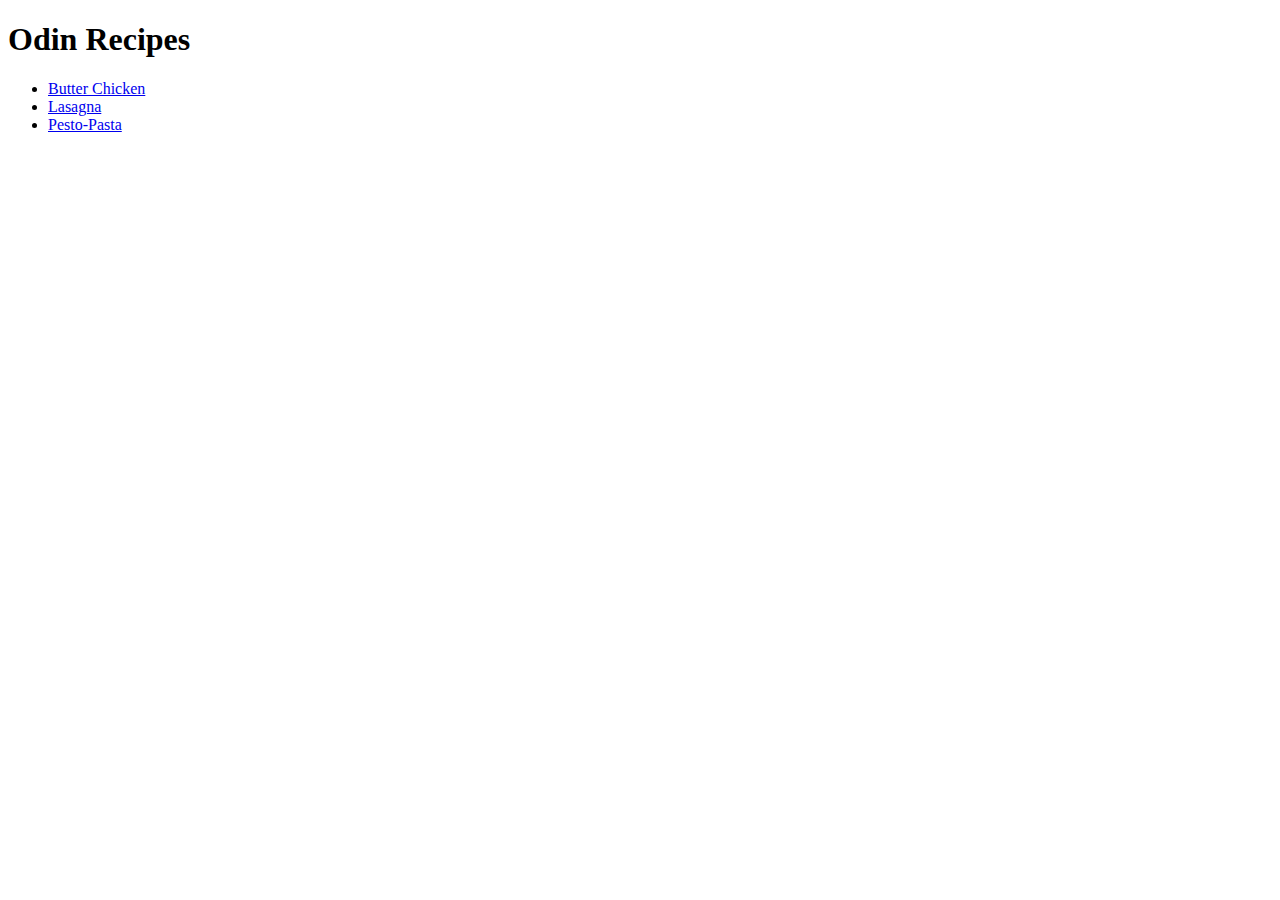
==== index.html @ 03cd79fd "Add img and recipes, update index.html" ====
<!DOCTYPE html>
<html lang="en">
    <head>
        <meta charset="utf-8">
        <title>Odin-Recipes|TOP Html</title>
    </head>

    <body>
        <h1>Odin Recipes</h1>
        <ul>
            <li><a href="recipes/butter-chicken.html">Butter Chicken</a></li>
            <li><a href="recipes/lasagna.html">Lasagna</a></li>
            <li><a href="recipes/pasta.html">Pesto-Pasta</a></li>
        </ul>
    </body>
</html>
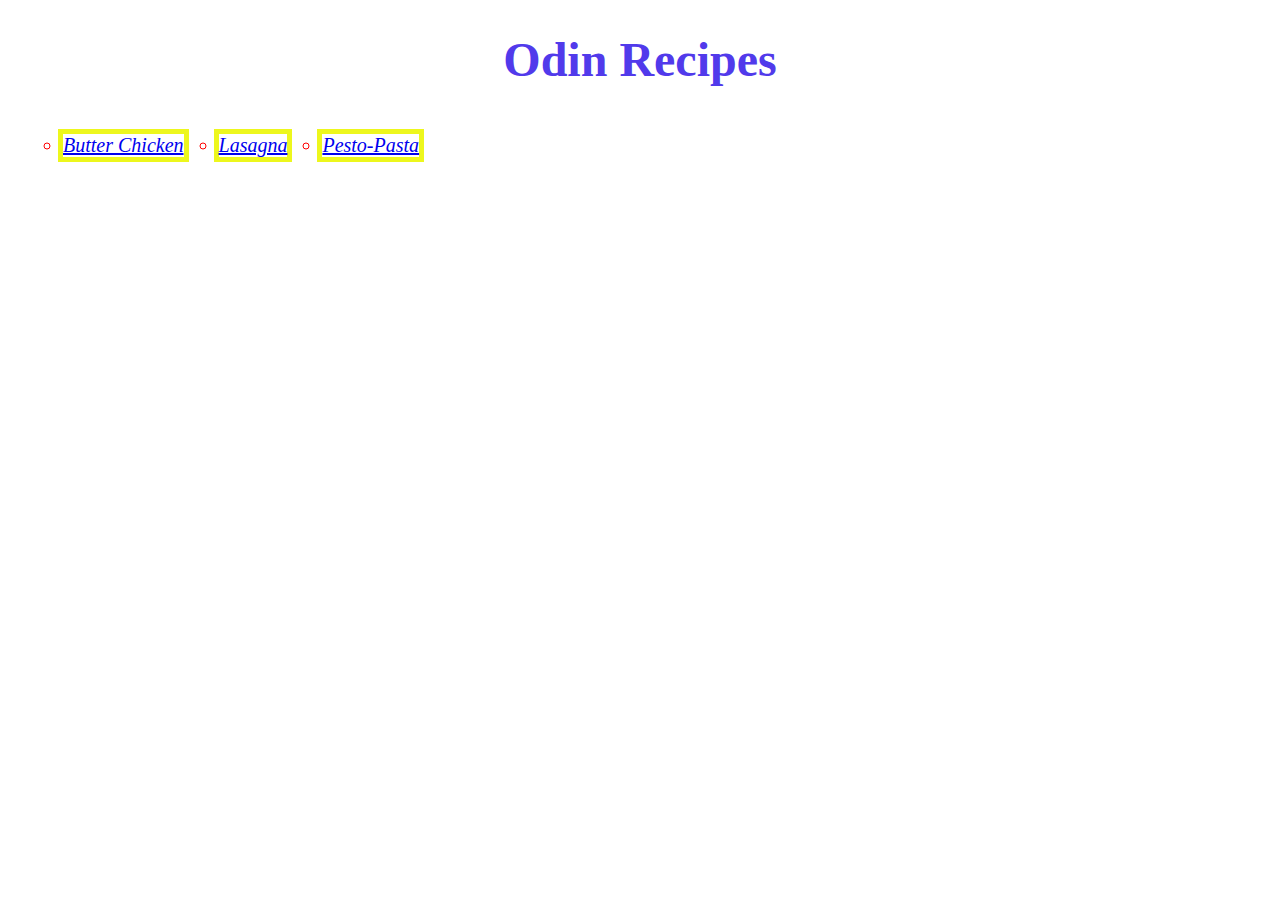
==== commit d16da6ec: "Update and Modify index.html, style.css, README.md index.html: added selectors to elemnts for groupi" ====
--- a/index.html
+++ b/index.html
@@ -3,14 +3,17 @@
     <head>
         <meta charset="utf-8">
         <title>Odin-Recipes|TOP Html</title>
+        <link rel="stylesheet" href="style.css">
     </head>
 
     <body>
-        <h1>Odin Recipes</h1>
-        <ul>
-            <li><a href="recipes/butter-chicken.html">Butter Chicken</a></li>
-            <li><a href="recipes/lasagna.html">Lasagna</a></li>
-            <li><a href="recipes/pasta.html">Pesto-Pasta</a></li>
-        </ul>
+        <div class="head"><h1>Odin Recipes</h1></div>
+        <div>
+            <ul class="Recipes">
+                <button class="button"><li><a href="recipes/butter-chicken.html">Butter Chicken</a></li></button>
+                <button class="button"><li><a href="recipes/lasagna.html">Lasagna</a></li></button>
+                <button class="button"><li><a href="recipes/pasta.html">Pesto-Pasta</a></li></button>
+            </ul>
+        </div>
     </body>
 </html>--- a/style.css
+++ b/style.css
@@ -0,0 +1,28 @@
+* {
+    background-color: #FFFFFF;
+    font-family: Verdana, 'Times New Roman', sans-serif;
+}
+
+div.head {
+    color: #513AEB;
+    text-align: center;
+    font-style: bold;
+    font-size: 24px;
+}
+
+.Recipes .button {
+    background-color: #EDF71D;
+    color: red;
+    font-size: 20px;
+    font-style: italic;
+    border-color: transparent;
+    margin: 10px;
+    padding: 3px;
+}
+
+.Recipes {
+    font-size: 20px;
+    list-style: circle;
+    text-align: justify;
+}
+
